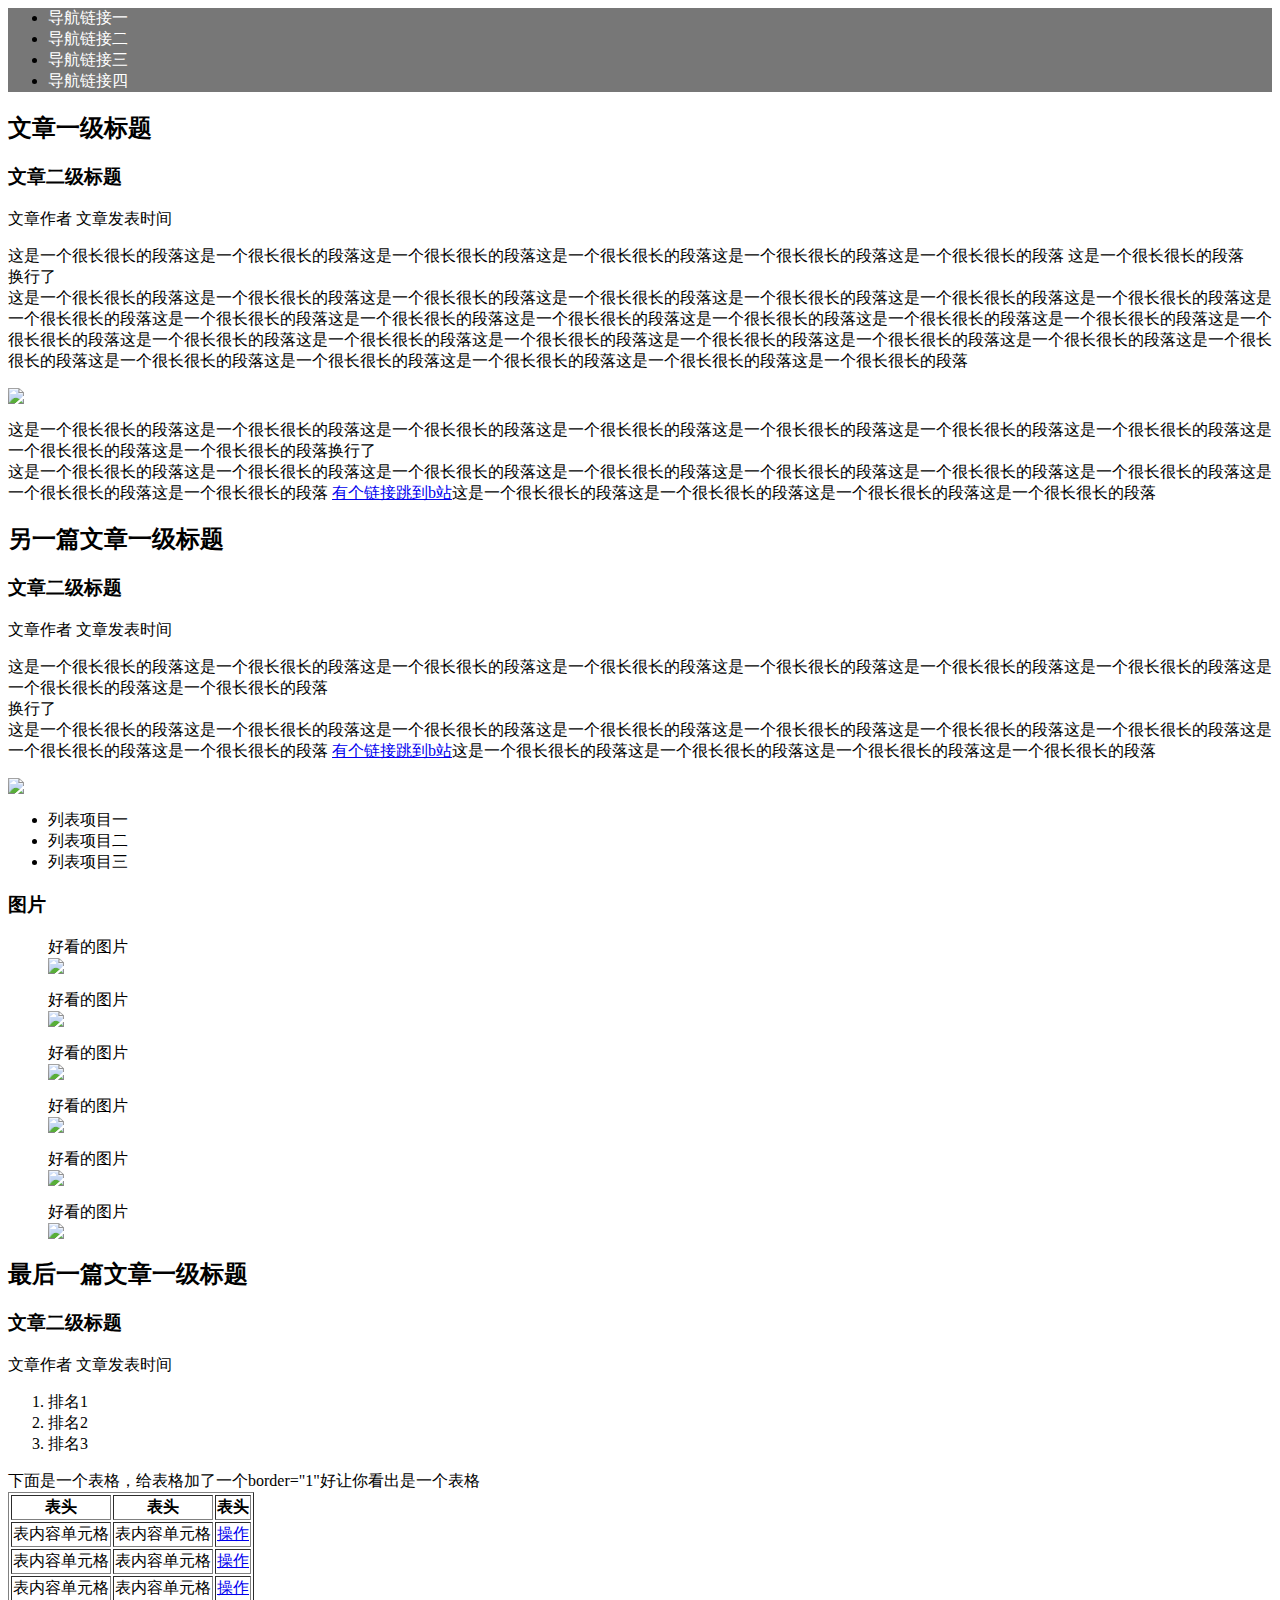
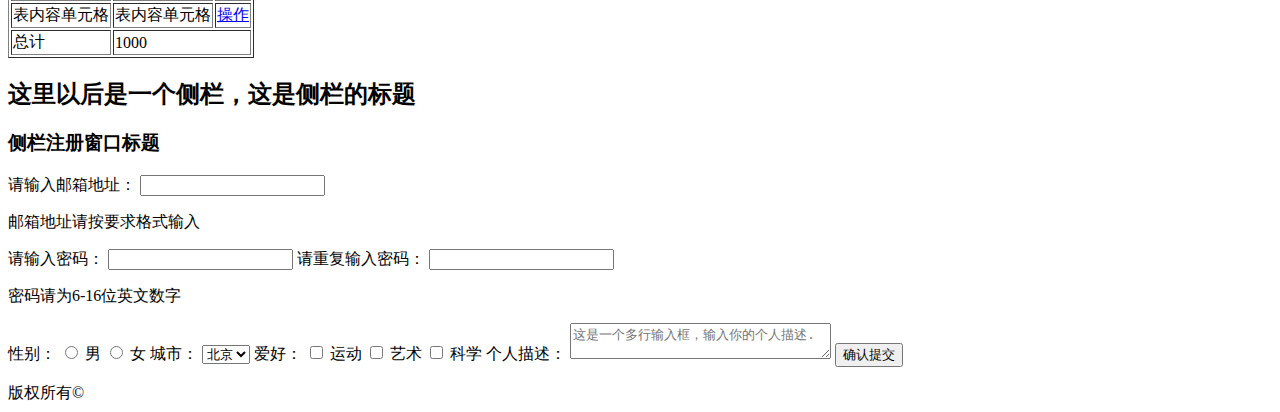
==== xiaowei/task2/index.html @ 85e67b8b "save" ====
<!DOCTYPE>
<html>

<head>
  <meta charset="utf-8">
  <link rel="stylesheet" type="text/css" href="style.css">
  <title>IFE HTML Task 02</title>
</head>

<body>
  <div class="navi">
    <ul class="navi-list">
      <li>
        <a href="#">导航链接一</a>
      </li>
      <li>
        <a href="#">导航链接二</a>
      </li>
      <li>
        <a href="#">导航链接三</a>
      </li>
      <li>
        <a href="#">导航链接四</a>
      </li>
    </ul>
  </div>
  <div>
    <h2>文章一级标题</h2>
    <h3>文章二级标题</h3>
    <p>文章作者 文章发表时间</p>
    <p>
      这是一个很长很长的段落这是一个很长很长的段落这是一个很长很长的段落这是一个很长很长的段落这是一个很长很长的段落这是一个很长很长的段落 这是一个很长很长的段落
      <br>换行了
      <br>这是一个很长很长的段落这是一个很长很长的段落这是一个很长很长的段落这是一个很长很长的段落这是一个很长很长的段落这是一个很长很长的段落这是一个很长很长的段落这是一个很长很长的段落这是一个很长很长的段落这是一个很长很长的段落这是一个很长很长的段落这是一个很长很长的段落这是一个很长很长的段落这是一个很长很长的段落这是一个很长很长的段落这是一个很长很长的段落这是一个很长很长的段落这是一个很长很长的段落这是一个很长很长的段落这是一个很长很长的段落这是一个很长很长的段落这是一个很长很长的段落这是一个很长很长的段落这是一个很长很长的段落这是一个很长很长的段落这是一个很长很长的段落这是一个很长很长的段落
    </p>

    <img src="http://gss0.baidu.com/9rkZbzqaKgQUohGko9WTAnF6hhy/mms-res/fed/ife/ife_tutor/课程配图.3fb31f3e5af7e8d7.jpg">

    <p>这是一个很长很长的段落这是一个很长很长的段落这是一个很长很长的段落这是一个很长很长的段落这是一个很长很长的段落这是一个很长很长的段落这是一个很长很长的段落这是一个很长很长的段落这是一个很长很长的段落换行了
      <br>这是一个很长很长的段落这是一个很长很长的段落这是一个很长很长的段落这是一个很长很长的段落这是一个很长很长的段落这是一个很长很长的段落这是一个很长很长的段落这是一个很长很长的段落这是一个很长很长的段落
      <a href="http://www.bilibili.com">有个链接跳到b站</a>这是一个很长很长的段落这是一个很长很长的段落这是一个很长很长的段落这是一个很长很长的段落
    </p>
  </div>
  <div>
    <h2>另一篇文章一级标题</h2>
    <h3>文章二级标题</h3>

    <p>文章作者 文章发表时间</p>
    <p>这是一个很长很长的段落这是一个很长很长的段落这是一个很长很长的段落这是一个很长很长的段落这是一个很长很长的段落这是一个很长很长的段落这是一个很长很长的段落这是一个很长很长的段落这是一个很长很长的段落
      <br>换行了
      <br>这是一个很长很长的段落这是一个很长很长的段落这是一个很长很长的段落这是一个很长很长的段落这是一个很长很长的段落这是一个很长很长的段落这是一个很长很长的段落这是一个很长很长的段落这是一个很长很长的段落
      <a href="http://www.bilibili.com">有个链接跳到b站</a>这是一个很长很长的段落这是一个很长很长的段落这是一个很长很长的段落这是一个很长很长的段落

      <p>
        <img src="http://gss0.baidu.com/9rkZbzqaKgQUohGko9WTAnF6hhy/mms-res/fed/ife/ife_tutor/课程配图.3fb31f3e5af7e8d7.jpg">
      </p>
      <ul>
        <li>列表项目一</li>
        <li>列表项目二</li>
        <li>列表项目三</li>
      </ul>
    </p>

    <h3>图片</h3>
    <ul style="list-style: none;">
      <li>
        <p>
          <div>好看的图片</div>
          <img src="http://gss0.baidu.com/9rkZbzqaKgQUohGko9WTAnF6hhy/mms-res/fed/ife/ife_tutor/课程配图.3fb31f3e5af7e8d7.jpg">
        </p>
      </li>
      <li>
        <p>
          <div>好看的图片</div>
          <img src="http://gss0.baidu.com/9rkZbzqaKgQUohGko9WTAnF6hhy/mms-res/fed/ife/ife_tutor/课程配图.3fb31f3e5af7e8d7.jpg">
        </p>
      </li>
      <li>
        <p>
          <div>好看的图片</div>
          <img src="http://gss0.baidu.com/9rkZbzqaKgQUohGko9WTAnF6hhy/mms-res/fed/ife/ife_tutor/课程配图.3fb31f3e5af7e8d7.jpg">
        </p>
      </li>
      <li>
        <p>
          <div>好看的图片</div>
          <img src="http://gss0.baidu.com/9rkZbzqaKgQUohGko9WTAnF6hhy/mms-res/fed/ife/ife_tutor/课程配图.3fb31f3e5af7e8d7.jpg">
        </p>
      </li>
      <li>
        <p>
          <div>好看的图片</div>
          <img src="http://gss0.baidu.com/9rkZbzqaKgQUohGko9WTAnF6hhy/mms-res/fed/ife/ife_tutor/课程配图.3fb31f3e5af7e8d7.jpg">
        </p>
      </li>
      <li>
        <p>
          <div>好看的图片</div>
          <img src="http://gss0.baidu.com/9rkZbzqaKgQUohGko9WTAnF6hhy/mms-res/fed/ife/ife_tutor/课程配图.3fb31f3e5af7e8d7.jpg">
        </p>
      </li>
    </ul>
  </div>

  <div>
    <h2>最后一篇文章一级标题</h2>
    <h3>文章二级标题</h3>
    <p>文章作者 文章发表时间</p>
    <ol>
      <li>排名1</li>
      <li>排名2</li>
      <li>排名3</li>
    </ol>
    <p>
      下面是一个表格，给表格加了一个border="1"好让你看出是一个表格
      <table border="1">
        <tr>
          <th>表头</th>
          <th>表头</th>
          <th>表头</th>
        </tr>
        <tr>
          <td>表内容单元格</td>
          <td>表内容单元格</td>
          <td>
            <a href="#">操作</a>
          </td>
        </tr>
        <tr>
          <td>表内容单元格</td>
          <td>表内容单元格</td>
          <td>
            <a href="#">操作</a>
          </td>
        </tr>
        <tr>
          <td>表内容单元格</td>
          <td>表内容单元格</td>
          <td>
            <a href="#">操作</a>
          </td>
        </tr>
        <tr>
          <td>表内容单元格</td>
          <td>表内容单元格</td>
          <td>
            <a href="#">操作</a>
          </td>
        </tr>
        <tr>
          <td>总计</td>
          <td colspan="2">1000</td>
        </tr>
      </table>
    </p>
  </div>

  <div>
    <h2>这里以后是一个侧栏，这是侧栏的标题</h2>
    <h3>侧栏注册窗口标题</h3>
    <form action="">
      <p>
        <label for="register-email">请输入邮箱地址：</label>
        <input id="register-email" type="text" name="register-email">
      </p>
      <p>
        邮箱地址请按要求格式输入
      </p>
      <p>
        <label for="register-pw">请输入密码：</label>
        <input id="register-pw" type="password" name="register-pw">
        <label for="register-pw-confirm">请重复输入密码：</label>
        <input id="register-pw-confirm" type="password" name="register-pw-confirm">
      </p>
      <p>
        密码请为6-16位英文数字
      </p>
      <p>
        性别：
        <input type="radio" id="radio-male">
        <label for="radio-male">男</label>
        <input type="radio" id="radio-female">
        <label for="radio-female">女</label>

        城市：
        <select id="city-select">
          <option value="北京">北京</option>
          <option value="中山">中山</option>
          <option value="广州">广州</option>
        </select>

        爱好：
        <input type="checkbox" id="checkbox-sport">
        <label for="checkbox-sport">运动</label>
        <input type="checkbox" id="checkbox-art">
        <label for="checkbox-art">艺术</label>
        <input type="checkbox" id="checkbox-science">
        <label for="checkbox-science">科学</label>

        个人描述：
        <textarea cols="30" rows="2" placeholder="这是一个多行输入框，输入你的个人描述."></textarea>

        <input type="submit" value="确认提交">
      </p>
    </form>
  </div>

  <footer>版权所有©</footer>
</body>

</html>
---- xiaowei/task2/style.css ----
html {
  padding: 0px;
}

.navi {
  background: rgb(119, 119, 119);
}

.navi-list a {
  text-decoration: none;
  color: white;
}
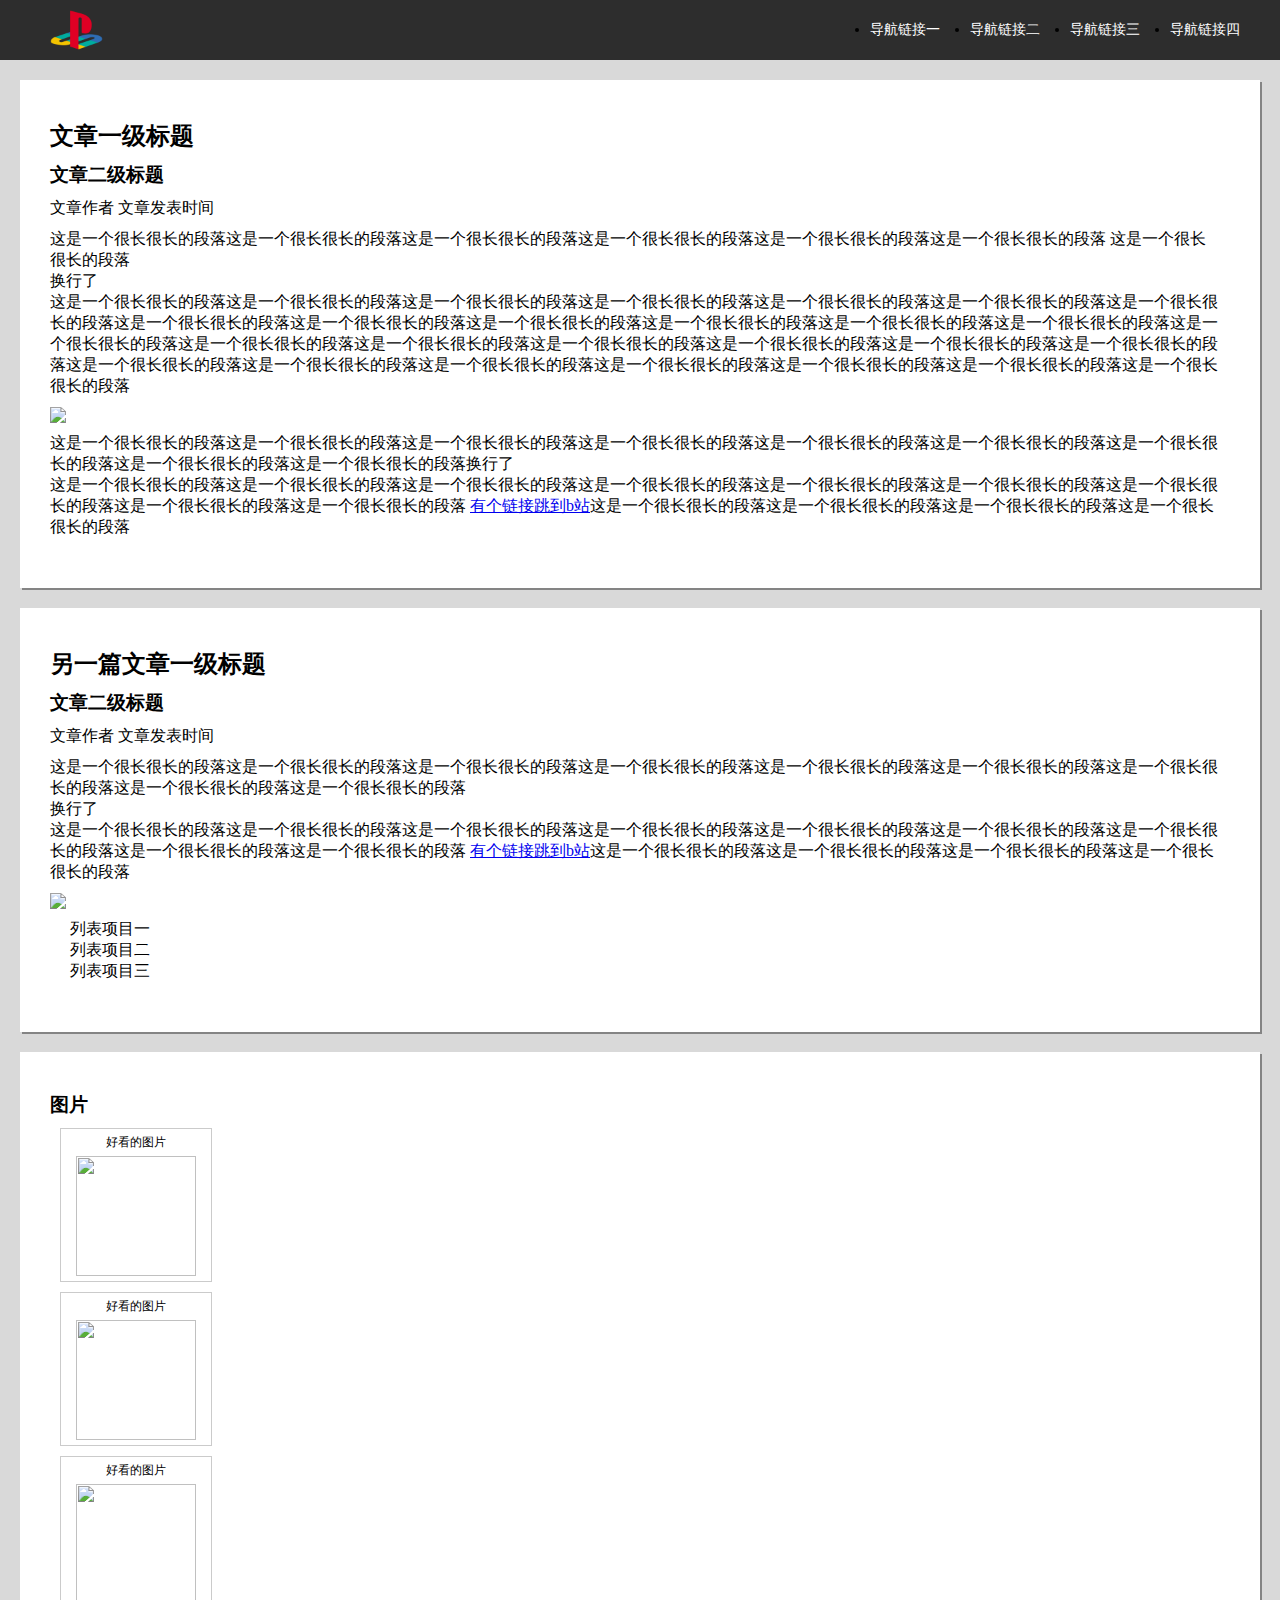
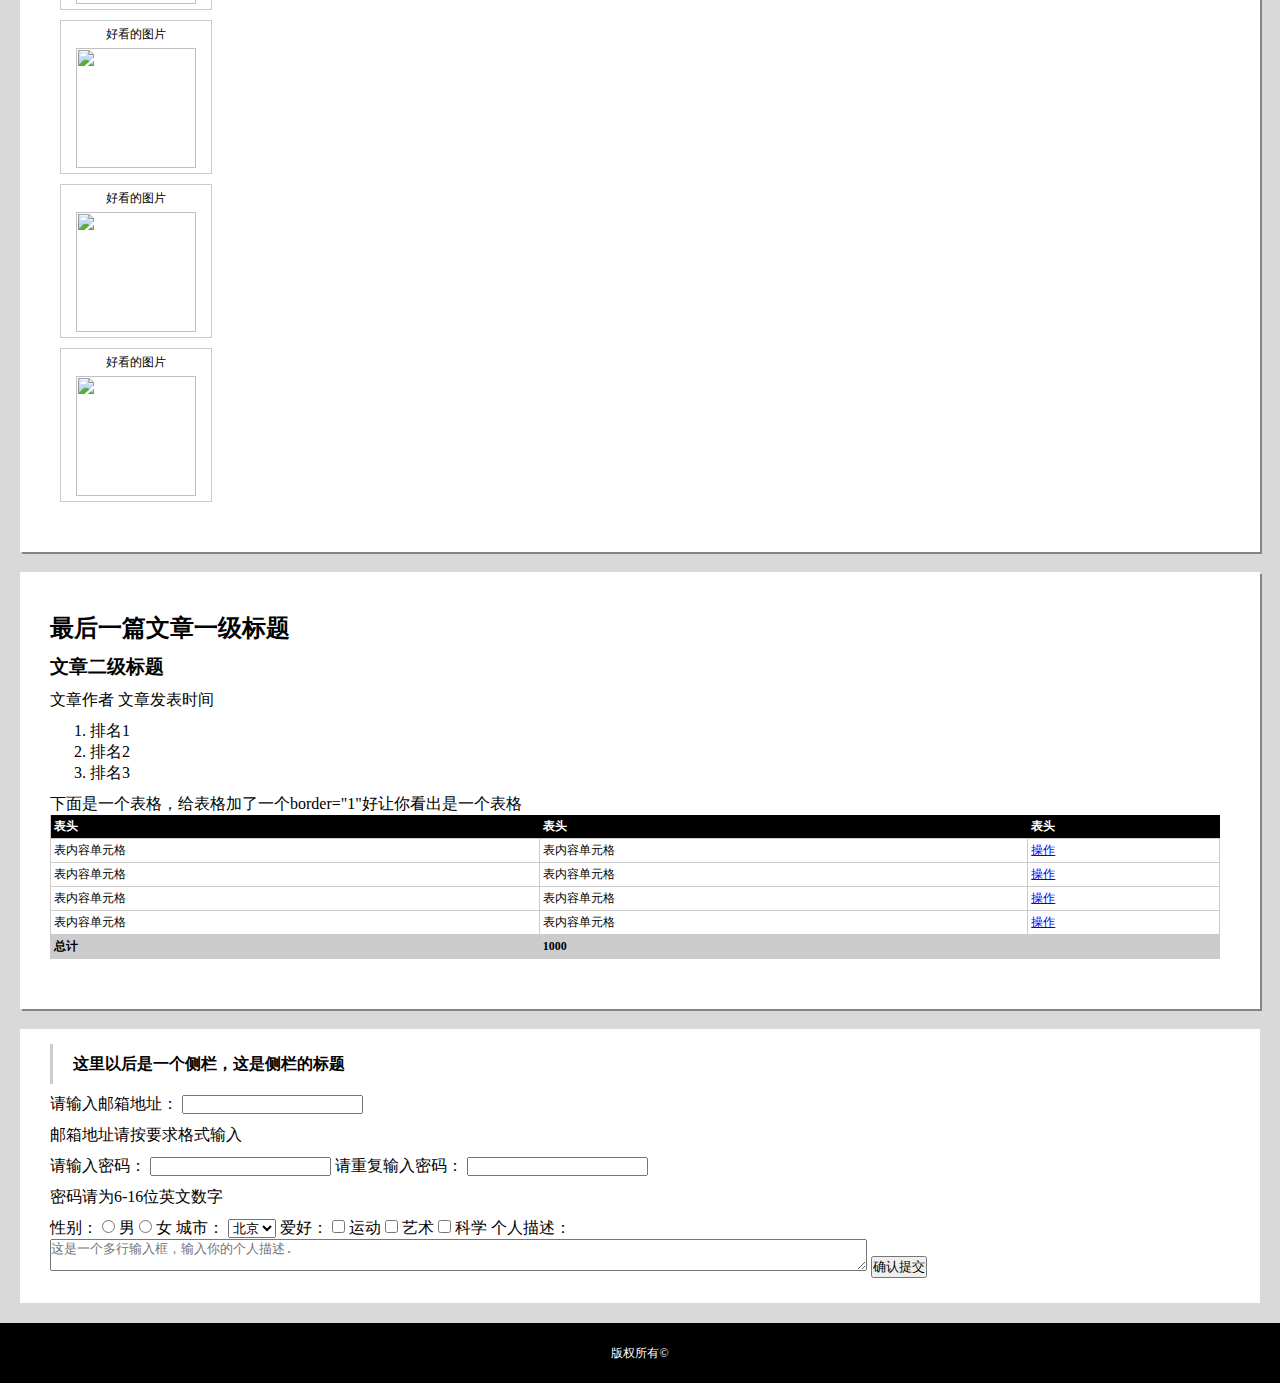
==== commit 72e3c8ab: "save" ====
--- a/xiaowei/task2/index.html
+++ b/xiaowei/task2/index.html
@@ -9,6 +9,7 @@
 
 <body>
   <div class="navi">
+    <img class="navi-logo" src="./logo.png">
     <ul class="navi-list">
       <li>
         <a href="#">导航链接一</a>
@@ -24,7 +25,8 @@
       </li>
     </ul>
   </div>
-  <div>
+
+  <div class="article">
     <h2>文章一级标题</h2>
     <h3>文章二级标题</h3>
     <p>文章作者 文章发表时间</p>
@@ -34,14 +36,17 @@
       <br>这是一个很长很长的段落这是一个很长很长的段落这是一个很长很长的段落这是一个很长很长的段落这是一个很长很长的段落这是一个很长很长的段落这是一个很长很长的段落这是一个很长很长的段落这是一个很长很长的段落这是一个很长很长的段落这是一个很长很长的段落这是一个很长很长的段落这是一个很长很长的段落这是一个很长很长的段落这是一个很长很长的段落这是一个很长很长的段落这是一个很长很长的段落这是一个很长很长的段落这是一个很长很长的段落这是一个很长很长的段落这是一个很长很长的段落这是一个很长很长的段落这是一个很长很长的段落这是一个很长很长的段落这是一个很长很长的段落这是一个很长很长的段落这是一个很长很长的段落
     </p>
 
-    <img src="http://gss0.baidu.com/9rkZbzqaKgQUohGko9WTAnF6hhy/mms-res/fed/ife/ife_tutor/课程配图.3fb31f3e5af7e8d7.jpg">
+    <p>
+      <img src="http://gss0.baidu.com/9rkZbzqaKgQUohGko9WTAnF6hhy/mms-res/fed/ife/ife_tutor/课程配图.3fb31f3e5af7e8d7.jpg">
+    </p>
 
     <p>这是一个很长很长的段落这是一个很长很长的段落这是一个很长很长的段落这是一个很长很长的段落这是一个很长很长的段落这是一个很长很长的段落这是一个很长很长的段落这是一个很长很长的段落这是一个很长很长的段落换行了
       <br>这是一个很长很长的段落这是一个很长很长的段落这是一个很长很长的段落这是一个很长很长的段落这是一个很长很长的段落这是一个很长很长的段落这是一个很长很长的段落这是一个很长很长的段落这是一个很长很长的段落
       <a href="http://www.bilibili.com">有个链接跳到b站</a>这是一个很长很长的段落这是一个很长很长的段落这是一个很长很长的段落这是一个很长很长的段落
     </p>
   </div>
-  <div>
+
+  <div class="article">
     <h2>另一篇文章一级标题</h2>
     <h3>文章二级标题</h3>
 
@@ -50,59 +55,50 @@
       <br>换行了
       <br>这是一个很长很长的段落这是一个很长很长的段落这是一个很长很长的段落这是一个很长很长的段落这是一个很长很长的段落这是一个很长很长的段落这是一个很长很长的段落这是一个很长很长的段落这是一个很长很长的段落
       <a href="http://www.bilibili.com">有个链接跳到b站</a>这是一个很长很长的段落这是一个很长很长的段落这是一个很长很长的段落这是一个很长很长的段落
-
-      <p>
-        <img src="http://gss0.baidu.com/9rkZbzqaKgQUohGko9WTAnF6hhy/mms-res/fed/ife/ife_tutor/课程配图.3fb31f3e5af7e8d7.jpg">
-      </p>
-      <ul>
-        <li>列表项目一</li>
-        <li>列表项目二</li>
-        <li>列表项目三</li>
-      </ul>
-    </p>
-
+    </p>
+
+    <p>
+      <img src="http://gss0.baidu.com/9rkZbzqaKgQUohGko9WTAnF6hhy/mms-res/fed/ife/ife_tutor/课程配图.3fb31f3e5af7e8d7.jpg">
+    </p>
+
+    <ul>
+      <li>列表项目一</li>
+      <li>列表项目二</li>
+      <li>列表项目三</li>
+    </ul>
+  </div>
+
+  <div class="article">
     <h3>图片</h3>
-    <ul style="list-style: none;">
-      <li>
-        <p>
-          <div>好看的图片</div>
-          <img src="http://gss0.baidu.com/9rkZbzqaKgQUohGko9WTAnF6hhy/mms-res/fed/ife/ife_tutor/课程配图.3fb31f3e5af7e8d7.jpg">
-        </p>
-      </li>
-      <li>
-        <p>
-          <div>好看的图片</div>
-          <img src="http://gss0.baidu.com/9rkZbzqaKgQUohGko9WTAnF6hhy/mms-res/fed/ife/ife_tutor/课程配图.3fb31f3e5af7e8d7.jpg">
-        </p>
-      </li>
-      <li>
-        <p>
-          <div>好看的图片</div>
-          <img src="http://gss0.baidu.com/9rkZbzqaKgQUohGko9WTAnF6hhy/mms-res/fed/ife/ife_tutor/课程配图.3fb31f3e5af7e8d7.jpg">
-        </p>
-      </li>
-      <li>
-        <p>
-          <div>好看的图片</div>
-          <img src="http://gss0.baidu.com/9rkZbzqaKgQUohGko9WTAnF6hhy/mms-res/fed/ife/ife_tutor/课程配图.3fb31f3e5af7e8d7.jpg">
-        </p>
-      </li>
-      <li>
-        <p>
-          <div>好看的图片</div>
-          <img src="http://gss0.baidu.com/9rkZbzqaKgQUohGko9WTAnF6hhy/mms-res/fed/ife/ife_tutor/课程配图.3fb31f3e5af7e8d7.jpg">
-        </p>
-      </li>
-      <li>
-        <p>
-          <div>好看的图片</div>
-          <img src="http://gss0.baidu.com/9rkZbzqaKgQUohGko9WTAnF6hhy/mms-res/fed/ife/ife_tutor/课程配图.3fb31f3e5af7e8d7.jpg">
-        </p>
+    <ul class="img-list">
+      <li>
+        <h4>好看的图片</h4>
+        <img src="http://gss0.baidu.com/9rkZbzqaKgQUohGko9WTAnF6hhy/mms-res/fed/ife/ife_tutor/课程配图.3fb31f3e5af7e8d7.jpg">
+      </li>
+      <li>
+        <h4>好看的图片</h4>
+        <img src="http://gss0.baidu.com/9rkZbzqaKgQUohGko9WTAnF6hhy/mms-res/fed/ife/ife_tutor/课程配图.3fb31f3e5af7e8d7.jpg">
+      </li>
+      <li>
+        <h4>好看的图片</h4>
+        <img src="http://gss0.baidu.com/9rkZbzqaKgQUohGko9WTAnF6hhy/mms-res/fed/ife/ife_tutor/课程配图.3fb31f3e5af7e8d7.jpg">
+      </li>
+      <li>
+        <h4>好看的图片</h4>
+        <img src="http://gss0.baidu.com/9rkZbzqaKgQUohGko9WTAnF6hhy/mms-res/fed/ife/ife_tutor/课程配图.3fb31f3e5af7e8d7.jpg">
+      </li>
+      <li>
+        <h4>好看的图片</h4>
+        <img src="http://gss0.baidu.com/9rkZbzqaKgQUohGko9WTAnF6hhy/mms-res/fed/ife/ife_tutor/课程配图.3fb31f3e5af7e8d7.jpg">
+      </li>
+      <li>
+        <h4>好看的图片</h4>
+        <img src="http://gss0.baidu.com/9rkZbzqaKgQUohGko9WTAnF6hhy/mms-res/fed/ife/ife_tutor/课程配图.3fb31f3e5af7e8d7.jpg">
       </li>
     </ul>
   </div>
 
-  <div>
+  <div class="article">
     <h2>最后一篇文章一级标题</h2>
     <h3>文章二级标题</h3>
     <p>文章作者 文章发表时间</p>
@@ -113,7 +109,7 @@
     </ol>
     <p>
       下面是一个表格，给表格加了一个border="1"好让你看出是一个表格
-      <table border="1">
+      <table>
         <tr>
           <th>表头</th>
           <th>表头</th>
@@ -147,7 +143,7 @@
             <a href="#">操作</a>
           </td>
         </tr>
-        <tr>
+        <tr class="table-footer">
           <td>总计</td>
           <td colspan="2">1000</td>
         </tr>
@@ -155,9 +151,8 @@
     </p>
   </div>
 
-  <div>
+  <div class="sidebar">
     <h2>这里以后是一个侧栏，这是侧栏的标题</h2>
-    <h3>侧栏注册窗口标题</h3>
     <form action="">
       <p>
         <label for="register-email">请输入邮箱地址：</label>
@@ -198,7 +193,7 @@
         <label for="checkbox-science">科学</label>
 
         个人描述：
-        <textarea cols="30" rows="2" placeholder="这是一个多行输入框，输入你的个人描述."></textarea>
+        <textarea cols="100" rows="2" placeholder="这是一个多行输入框，输入你的个人描述."></textarea>
 
         <input type="submit" value="确认提交">
       </p>
--- a/xiaowei/task2/style.css
+++ b/xiaowei/task2/style.css
@@ -1,12 +1,140 @@
-html {
-  padding: 0px;
+* {
+  margin: 0;
+  padding: 0;
+}
+
+body {
+  background-color: #D9D9D9;
+}
+
+h2 {
+  margin: 0px 10px 10px 0;
+}
+
+h3 {
+  margin: 0px 10px 10px 0;
+}
+
+p {
+  margin: 0px 10px 10px 0;
+}
+
+.article {
+  margin: 20px;
+  padding: 40px 30px 40px 30px;
+  background-color: white;
+  box-shadow: 2px 2px #848484;
+}
+
+.article ul {
+  margin: 10px;
+  list-style: none;
+}
+
+.article ol {
+  margin: 10px 10px 10px 30px;
+}
+
+.article li {
+  margin-left: 10px;
+}
+
+.article table {
+  width: 100%;
+  font-size: 12px;
+  border: solid #cbcbcb;
+  border-spacing: 0px;
+  border-width: 0px 0px 1px 1px;
+}
+
+.article table .table-footer {
+  background: #cccccc;
+  font-weight: bold;
+}
+
+.article td {
+  border: solid #cbcbcb; 
+  padding: 3px;
+  border-width: 1px 1px 0px 0px;
+}
+
+.article th {
+  padding: 3px;
+  color: white;
+  text-align: left;
+  background: black;
+}
+
+.img-list {
+  list-style: none;
+}
+
+.img-list li {
+  text-align: center;
+  width: 150px;
+  margin: 10px 0 10px 0;
+  border: 1px solid #cbcbcb;
+}
+
+.img-list li img {
+  margin-bottom: 5px;
+  width: 120px;
+}
+
+.img-list li h4 {
+  margin: 5px 0 5px 0;
+  font-size: 12px;
+  font-style: normal;
+  font-weight: normal;
+}
+
+.navi-logo {
+  margin-top: 10px;
+  height: 40px;
 }
 
 .navi {
-  background: rgb(119, 119, 119);
+  padding-left: 50px;
+  padding-right: 10px;
+  height: 60px;
+  background: #2d2d2d;
+}
+
+.navi-list {
+  float: right;
+}
+
+.navi-list li {
+  line-height: 60px;
+  float: left;
+  color: black;
+  font-size: 14px;
+  margin-right: 30px;
 }
 
 .navi-list a {
   text-decoration: none;
   color: white;
+}
+
+footer {
+  font-size: 12px;
+  line-height: 60px;
+  text-align: center;
+  color: white;
+  background: black;
+  height: 60px;
+}
+
+.sidebar {
+  margin: 20px;
+  padding: 15px 30px 15px 30px;
+  background: white;
+}
+
+.sidebar h2 {
+  padding-left: 20px;
+  line-height: 40px;
+  font-size: 16px;
+  border-left: 3px solid #cbcbcb;
 }